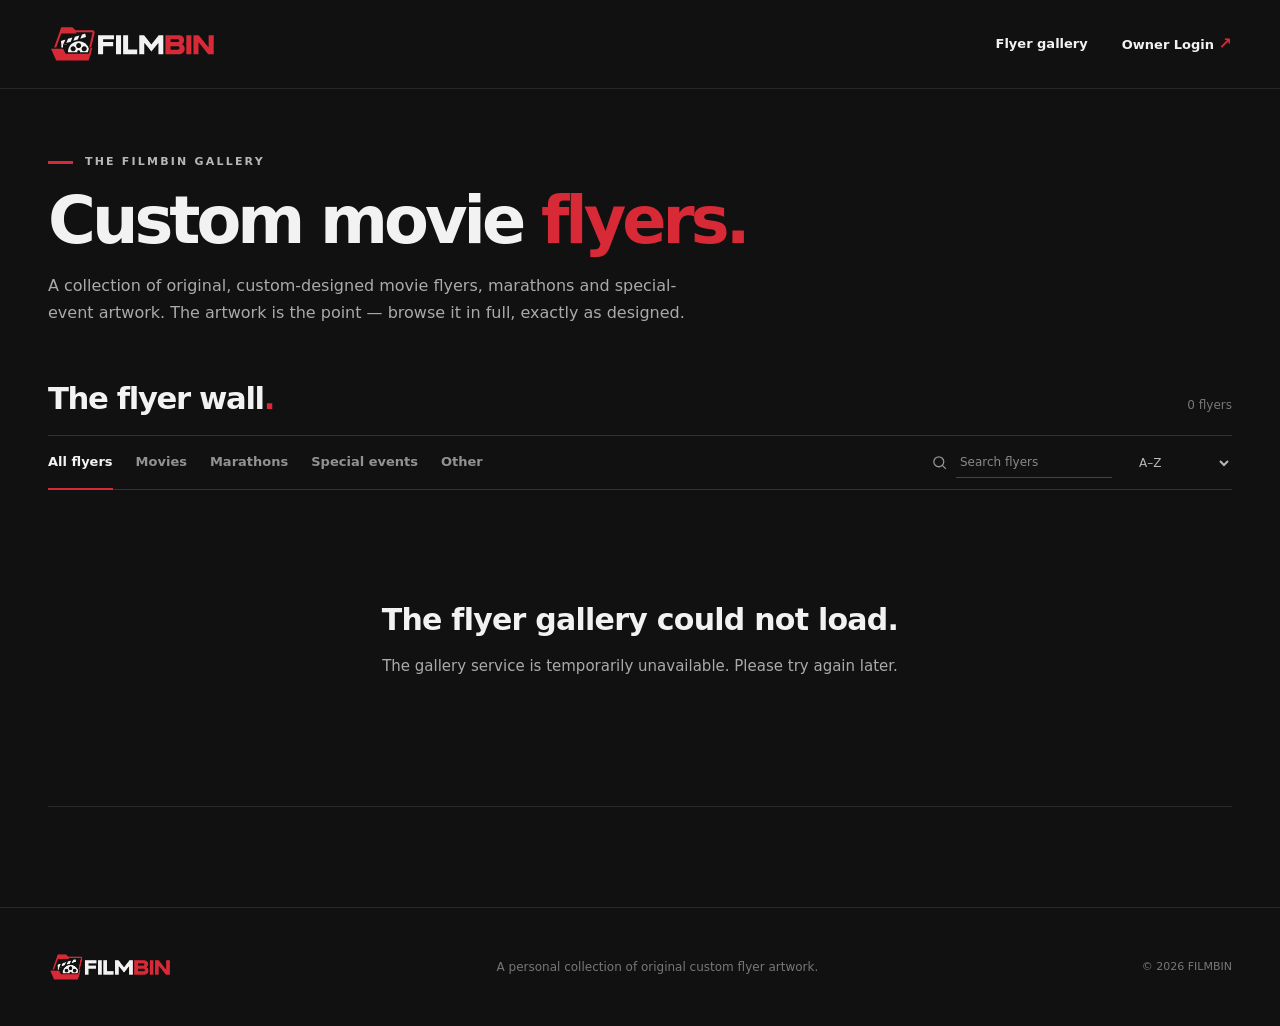
==== index.html @ 29f615d8 "Publish FilmBin movie flyer gallery (branch-based Pages)" ====
<!doctype html>
<html lang="en">
<head>
  <meta charset="utf-8">
  <meta name="viewport" content="width=device-width, initial-scale=1">
  <meta name="theme-color" content="#111111">
  <meta name="description" content="FilmBin is a personal gallery of original custom movie flyers. Browse the artwork and view every design uncropped and in full.">
  <meta property="og:title" content="FilmBin | Custom Movie Flyers">
  <meta property="og:description" content="A gallery of custom movie flyers — the designs come first.">
  <meta property="og:image" content="./assets/brand/social-preview.png">
  <title>FilmBin — Custom Movie Flyers</title>
  <link rel="icon" type="image/png" href="./assets/brand/favicon-transparent.png?v=2">
  <link rel="apple-touch-icon" href="./assets/brand/apple-touch-icon.png">
  <link rel="stylesheet" href="./styles.css">
  <script src="./config.js" defer></script>
  <script src="./site.js" defer></script>
</head>
<body>
  <a class="skip-link" href="#gallery">Skip to flyer gallery</a>
  <header class="site-header" id="top">
    <div class="site-width header-inner">
      <a class="brand" href="#top" aria-label="FilmBin homepage">
        <img src="./assets/brand/logo.svg" alt="FilmBin" width="1980" height="467">
      </a>
      <nav aria-label="Main navigation" class="site-nav">
        <a href="#gallery" class="nav-gallery">Flyer gallery</a>
        <a id="owner-link" class="owner-link" href="./owner.html">Owner Login <span aria-hidden="true">↗</span></a>
      </nav>
    </div>
  </header>

  <main>
    <section class="intro site-width" aria-labelledby="hero-heading">
      <p class="kicker"><span class="kicker-line" aria-hidden="true"></span> THE FILMBIN GALLERY</p>
      <h1 id="hero-heading">Custom movie <span>flyers.</span></h1>
      <p id="hero-description" class="intro-description">A collection of original, custom-designed movie flyers, marathons and special-event artwork. The artwork is the point — browse it in full, exactly as designed.</p>
    </section>

    <section id="gallery" class="gallery site-width" aria-labelledby="gallery-heading">
      <div class="gallery-heading-row">
        <h2 id="gallery-heading">The flyer wall<span class="heading-period">.</span></h2>
        <p id="results-count" class="results-count" role="status" aria-live="polite">Loading artwork…</p>
      </div>
      <div class="gallery-toolbar">
        <div class="filters" role="group" aria-label="Filter flyers by type">
          <button type="button" class="filter active" data-filter="all" aria-pressed="true">All flyers</button>
          <button type="button" class="filter" data-filter="Movie Flyer" aria-pressed="false">Movies</button>
          <button type="button" class="filter" data-filter="Marathon" aria-pressed="false">Marathons</button>
          <button type="button" class="filter" data-filter="Special Event" aria-pressed="false">Special events</button>
          <button type="button" class="filter" data-filter="Other" aria-pressed="false">Other</button>
        </div>
        <div class="toolbar-tools">
          <label class="event-filter" id="event-filter-wrap" hidden><span class="sr-only">Special event</span><select id="event-filter"><option value="all">All events</option></select></label>
          <label class="search-label">
            <svg aria-hidden="true" width="17" height="17" viewBox="0 0 24 24" fill="none" stroke="currentColor" stroke-width="1.8"><circle cx="11" cy="11" r="7"></circle><path d="m16 16 5 5"></path></svg>
            <span class="sr-only">Search flyers</span>
            <input id="search" type="search" placeholder="Search flyers" autocomplete="off">
          </label>
          <label class="sort-label"><span class="sr-only">Sort flyers</span>
            <select id="sort"><option value="title" selected>A–Z</option><option value="newest">Newest first</option><option value="oldest">Oldest first</option></select>
          </label>
        </div>
      </div>

      <div id="flyer-grid" class="poster-grid" aria-label="Custom movie flyer gallery"></div>
      <div id="empty-state" class="empty-state" hidden>
        <h3 id="empty-heading">Your flyer collection will appear here.</h3>
        <p id="empty-description">Once you publish your custom flyers through Owner Access, the images will fill this gallery. No demo posters or placeholders are shown as real artwork.</p>
      </div>
    </section>
    <div id="site-sections" class="editorial-sections site-width" hidden aria-label="Additional information"></div>
  </main>

  <footer class="site-footer">
    <div class="site-width footer-inner">
      <a class="footer-brand" href="#top" aria-label="FilmBin home"><img src="./assets/brand/footer-logo.png" alt="FilmBin" width="1980" height="467"></a>
      <p id="footer-note">A personal collection of original custom flyer artwork.</p>
      <span>© <span id="year"></span> FILMBIN</span>
    </div>
  </footer>

  <dialog id="flyer-dialog" class="flyer-dialog" aria-labelledby="dialog-title">
    <div class="viewer">
      <div class="viewer-bar"><span>FILMBIN / FLYER VIEWER</span><button type="button" id="dialog-close" aria-label="Close flyer viewer">Close <span aria-hidden="true">×</span></button></div>
      <div class="viewer-body">
        <div class="viewer-image"><img id="dialog-img" alt=""></div>
        <div class="viewer-details">
          <p id="dialog-category" class="viewer-category"></p>
          <h2 id="dialog-title"></h2>
          <p id="dialog-description"></p>
          <a id="dialog-original" href="#" target="_blank" rel="noopener noreferrer">View original image ↗</a>
          <small>Shown in full. Original aspect ratio.</small>
        </div>
      </div>
    </div>
  </dialog>
</body>
</html>
---- styles.css ----
:root{
  color-scheme:dark;
  --bg:#111111;
  --panel:#1a1a1a;
  --panel-deep:#151515;
  --white:#F2F2F2;
  --red:#D82936;
  --gray:#777777;
  --muted:#b7b7b7;
  --line:#323232;
  --font:Inter,system-ui,-apple-system,'Segoe UI',Arial,sans-serif;
}
*,*::before,*::after{box-sizing:border-box}
html{scroll-behavior:smooth;scroll-padding-top:86px}
body{margin:0;background:var(--bg);color:var(--white);font:15px/1.5 var(--font);-webkit-font-smoothing:antialiased}
a{color:inherit;text-decoration:none}
button,input,select{font:inherit}
button{cursor:pointer}
img{display:block;max-width:100%}
[hidden]{display:none!important}
::selection{background:var(--red);color:#fff}
:focus-visible{outline:2px solid #fd7981;outline-offset:4px}
.sr-only{position:absolute;width:1px;height:1px;padding:0;margin:-1px;overflow:hidden;clip:rect(0,0,0,0);white-space:nowrap;border:0}
.skip-link{position:absolute;top:-100px;left:1rem;z-index:100;padding:10px 16px;color:#fff;background:var(--red)}
.skip-link:focus{top:10px}
.site-width{width:min(1540px,calc(100% - 96px));margin-inline:auto}
.site-header{border-bottom:1px solid #262626}
.header-inner{display:flex;align-items:center;justify-content:space-between;gap:24px;min-height:88px}
.brand{display:inline-flex;align-items:center;flex-shrink:0}
.brand img{width:170px;height:auto;max-height:54px;object-fit:contain;object-position:left center}
.site-nav{display:flex;align-items:center;gap:34px;font-size:13px;font-weight:650}
.site-nav a{color:var(--muted);transition:color .15s}
.site-nav a:hover,.site-nav .nav-gallery{color:var(--white)}
.site-nav .owner-link{color:var(--white)}
.owner-link span{font-size:16px;color:var(--red)}
.intro{padding-top:65px;padding-bottom:54px}
.kicker{display:flex;align-items:center;gap:12px;margin:0 0 16px;color:var(--muted);font-size:11px;letter-spacing:.20em;font-weight:750}
.kicker-line{width:25px;height:3px;background:var(--red)}
.intro h1{font-size:clamp(40px,5.1vw,76px);line-height:1.035;letter-spacing:-.061em;margin:0;font-weight:800}
.intro h1 span{color:var(--red)}
.intro-description{color:#aaa;margin:18px 0 0;max-width:660px;font-size:16px;line-height:1.7}
.gallery{padding-bottom:100px}
.gallery-heading-row{display:flex;align-items:baseline;justify-content:space-between;gap:18px;padding-bottom:18px}
.gallery-heading-row h2{font-size:clamp(22px,2.4vw,32px);line-height:1.2;letter-spacing:-.045em;margin:0;font-weight:750}
.heading-period{color:var(--red)}
.results-count{margin:0;color:var(--gray);font-size:12px;white-space:nowrap}
.gallery-toolbar{display:flex;align-items:center;justify-content:space-between;gap:16px;border-top:1px solid var(--line);border-bottom:1px solid var(--line);margin-bottom:27px}
.filters{display:flex;gap:23px;align-items:center;flex-wrap:wrap}
.filter{position:relative;border:0;background:none;color:#929292;white-space:nowrap;padding:18px 0 19px;font-size:13px;font-weight:590;line-height:1.2}
.filter:hover,.filter.active{color:var(--white)}
.filter.active::after{content:'';position:absolute;bottom:-1px;left:0;right:0;height:2px;background:var(--red)}
.toolbar-tools{display:flex;align-items:center;gap:18px;min-width:0}
.search-label{display:flex;align-items:center;gap:8px;color:#939393}
.search-label input{width:156px;min-width:0;color:var(--white);background:transparent;border:0;border-bottom:1px solid #444;padding:6px 4px;outline-offset:2px;font-size:12px}
.search-label input::placeholder{color:#898989}
.sort-label select{color:var(--muted);background:var(--bg);border:0;padding:8px 5px;font-size:12px;cursor:pointer}
.poster-grid{display:grid;grid-template-columns:repeat(4,minmax(0,1fr));column-gap:22px;row-gap:40px}
.poster{min-width:0}
.poster-open{display:block;width:100%;border:0;background:transparent;padding:0;text-align:left;color:inherit}
.poster-frame{display:block;width:100%;height:auto;overflow:visible;background:transparent;border:0}
.poster-frame img{display:block;width:100%;height:auto;max-height:none;object-fit:contain;object-position:center;background:transparent}
.poster-open:hover .poster-frame img,.poster-open:focus-visible .poster-frame img{outline:1px solid var(--red);outline-offset:2px}
.poster-info{padding-top:13px;display:flex;justify-content:space-between;gap:10px;align-items:start}
.poster-info-text{min-width:0}
.poster-title{margin:0;color:var(--white);font-weight:700;font-size:14px;line-height:1.35;overflow-wrap:anywhere}
.poster-type{margin:4px 0 0;color:#8f8f8f;font-size:11px}
.poster-open:hover .poster-title{color:#ffafb4}
.poster-featured{margin:0;color:var(--red);font-size:10px;font-weight:800;letter-spacing:.08em;white-space:nowrap}
.empty-state{min-height:290px;padding:80px 20px;text-align:center;border-bottom:1px solid #292929}
.empty-state h3{font-size:clamp(21px,2.4vw,30px);font-weight:700;letter-spacing:-.025em;margin:0}
.empty-state p{color:#aaa;max-width:560px;margin:12px auto 0;line-height:1.7}
.editorial-sections{padding:0 0 65px;display:grid;grid-template-columns:repeat(2,minmax(0,1fr));gap:44px 60px}
.editorial-section{border-top:1px solid var(--line);padding-top:20px}
.editorial-section h2{font-size:20px;letter-spacing:-.02em;margin:0 0 10px}
.editorial-section p{margin:0;color:#aaa;font-size:14px;white-space:pre-wrap}
.site-footer{border-top:1px solid #2a2a2a}
.footer-inner{display:flex;align-items:center;justify-content:space-between;gap:26px;min-height:118px}
.footer-brand img{width:125px;height:auto;max-height:48px;object-fit:contain;object-position:left}
.footer-inner p{font-size:12px;color:var(--gray);margin:0}
.footer-inner>span{color:var(--gray);font-size:11px;white-space:nowrap}
.flyer-dialog{position:fixed;inset:16px;width:calc(100% - 32px);max-width:1600px;height:calc(100% - 32px);max-height:1100px;margin:auto;border:1px solid #3b3b3b;background:#111;color:var(--white);padding:0;box-shadow:0 24px 90px #000b}
.flyer-dialog::backdrop{background:#000d}
.viewer{height:100%;display:flex;flex-direction:column}
.viewer-bar{height:55px;flex:0 0 55px;display:flex;justify-content:space-between;align-items:center;padding:0 24px;border-bottom:1px solid var(--line);font-size:11px;letter-spacing:.13em;color:var(--gray);font-weight:700}
.viewer-bar button{color:var(--white);background:none;border:0;font-size:13px;letter-spacing:normal;padding:8px}
.viewer-bar button span{font-size:22px;vertical-align:middle;margin-left:5px}
.viewer-body{display:grid;grid-template-columns:minmax(0,1fr) 290px;min-height:0;flex:1}
.viewer-image{display:flex;align-items:center;justify-content:center;min-width:0;min-height:0;background:#0b0b0b;padding:16px}
.viewer-image img{width:100%;height:100%;max-height:100%;object-fit:contain}
.viewer-details{padding:32px 26px;border-left:1px solid var(--line);display:flex;flex-direction:column;align-items:flex-start;overflow-y:auto}
.viewer-category{color:var(--red);text-transform:uppercase;letter-spacing:.12em;font-size:11px;font-weight:700;margin:0}
.viewer-details h2{font-size:26px;letter-spacing:-.03em;line-height:1.2;margin:13px 0}
.viewer-details>p:not(.viewer-category){font-size:13px;line-height:1.7;color:#aaa;white-space:pre-wrap;overflow-wrap:anywhere;margin:0 0 28px}
.viewer-details a{font-size:13px;color:var(--white);border-bottom:1px solid var(--red);padding-bottom:5px}
.viewer-details small{font-size:11px;color:var(--gray);margin-top:auto;padding-top:30px}
@media(min-width:1740px){.poster-grid{grid-template-columns:repeat(5,minmax(0,1fr))}}
@media(max-width:1190px){.site-width{width:calc(100% - 64px)}.poster-grid{grid-template-columns:repeat(3,minmax(0,1fr))}.gallery-toolbar{align-items:flex-start;flex-direction:column;gap:4px;padding-bottom:10px}.filters{gap:18px}.toolbar-tools{width:100%;justify-content:space-between}}
@media(max-width:720px){.editorial-sections{grid-template-columns:1fr;gap:30px}.site-width{width:calc(100% - 32px)}.header-inner{min-height:72px}.brand img{width:132px}.site-nav{gap:16px;font-size:12px}.intro{padding-top:40px;padding-bottom:40px}.intro-description{font-size:14px}.gallery-heading-row{padding-bottom:13px}.poster-grid{grid-template-columns:repeat(2,minmax(0,1fr));gap:26px 12px}.poster-title{font-size:13px}.poster-type{font-size:10px}.filters{width:100%;flex-wrap:nowrap;gap:20px;overflow-x:auto;scrollbar-width:thin}.filter{flex:0 0 auto;padding:16px 0}.footer-inner{flex-wrap:wrap;padding:24px 0;min-height:auto}.footer-inner p{order:3;flex-basis:100%}.viewer-body{grid-template-columns:minmax(0,1fr);grid-template-rows:minmax(0,1fr) auto}.viewer-details{max-height:190px;border-left:0;border-top:1px solid var(--line);padding:15px 20px}.viewer-details h2{font-size:19px;margin:5px 0}.viewer-details>p:not(.viewer-category){margin-bottom:10px}.viewer-details small{display:none}.viewer-bar{padding:0 14px}.flyer-dialog{inset:6px;width:calc(100% - 12px);height:calc(100% - 12px)}}
@media(max-width:360px){.site-nav{gap:10px}.brand img{width:116px}.intro h1{font-size:37px}.poster-grid{gap:24px 9px}}
@media(prefers-reduced-motion:reduce){html{scroll-behavior:auto}*{transition:none!important}}

.event-filter select{color:var(--white);background:#1b1b1b;border:1px solid #404040;padding:9px 10px;font-size:12px;max-width:180px}.owner-pending{max-width:780px;padding-top:90px;padding-bottom:110px}.owner-pending h1{font-size:clamp(36px,5vw,65px);margin:12px 0}.owner-pending p:not(.kicker){font-size:17px;color:#aaa;line-height:1.8}.owner-return{display:inline-block;margin-top:24px;padding:13px 19px;background:var(--red);color:white;font-weight:700}
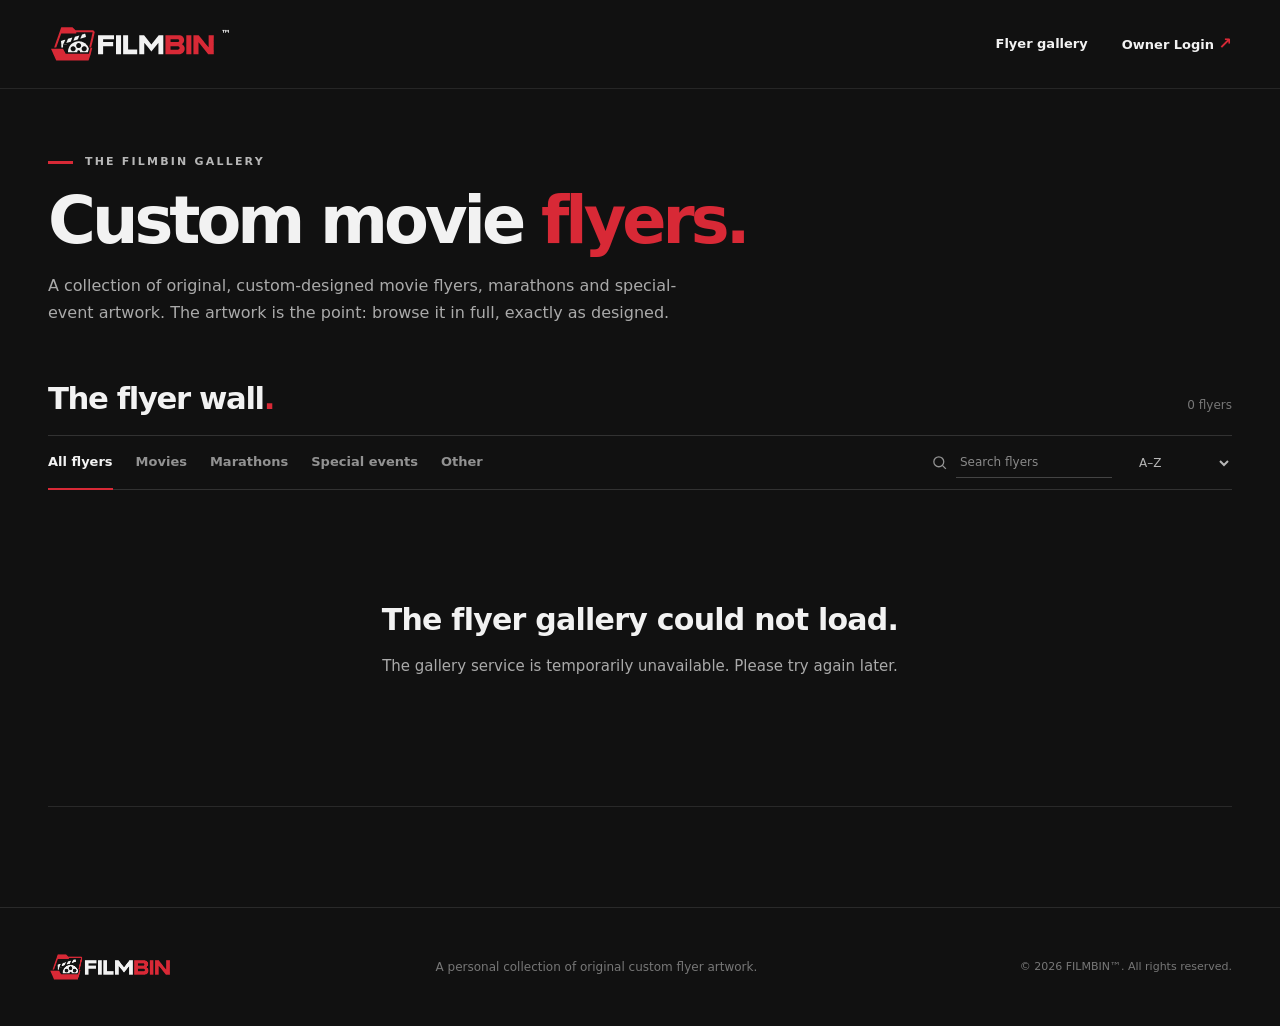
==== commit 6124c676: "FilmBin bulk publishing and owner navigation" ====
--- a/index.html
+++ b/index.html
@@ -6,9 +6,9 @@
   <meta name="theme-color" content="#111111">
   <meta name="description" content="FilmBin is a personal gallery of original custom movie flyers. Browse the artwork and view every design uncropped and in full.">
   <meta property="og:title" content="FilmBin | Custom Movie Flyers">
-  <meta property="og:description" content="A gallery of custom movie flyers — the designs come first.">
+  <meta property="og:description" content="A gallery of custom movie flyers: the designs come first.">
   <meta property="og:image" content="./assets/brand/social-preview.png">
-  <title>FilmBin — Custom Movie Flyers</title>
+  <title>FilmBin™ | Custom Movie Flyers</title>
   <link rel="icon" type="image/png" href="./assets/brand/favicon-transparent.png?v=2">
   <link rel="apple-touch-icon" href="./assets/brand/apple-touch-icon.png">
   <link rel="stylesheet" href="./styles.css">
@@ -20,7 +20,7 @@
   <header class="site-header" id="top">
     <div class="site-width header-inner">
       <a class="brand" href="#top" aria-label="FilmBin homepage">
-        <img src="./assets/brand/logo.svg" alt="FilmBin" width="1980" height="467">
+        <img src="./assets/brand/logo.svg" alt="FilmBin" width="1980" height="467"><sup class="brand-trademark" aria-hidden="true">™</sup>
       </a>
       <nav aria-label="Main navigation" class="site-nav">
         <a href="#gallery" class="nav-gallery">Flyer gallery</a>
@@ -33,7 +33,7 @@
     <section class="intro site-width" aria-labelledby="hero-heading">
       <p class="kicker"><span class="kicker-line" aria-hidden="true"></span> THE FILMBIN GALLERY</p>
       <h1 id="hero-heading">Custom movie <span>flyers.</span></h1>
-      <p id="hero-description" class="intro-description">A collection of original, custom-designed movie flyers, marathons and special-event artwork. The artwork is the point — browse it in full, exactly as designed.</p>
+      <p id="hero-description" class="intro-description">A collection of original, custom-designed movie flyers, marathons and special-event artwork. The artwork is the point: browse it in full, exactly as designed.</p>
     </section>
 
     <section id="gallery" class="gallery site-width" aria-labelledby="gallery-heading">
@@ -75,7 +75,7 @@
     <div class="site-width footer-inner">
       <a class="footer-brand" href="#top" aria-label="FilmBin home"><img src="./assets/brand/footer-logo.png" alt="FilmBin" width="1980" height="467"></a>
       <p id="footer-note">A personal collection of original custom flyer artwork.</p>
-      <span>© <span id="year"></span> FILMBIN</span>
+      <span>© <span id="year"></span> FILMBIN™. All rights reserved.</span>
     </div>
   </footer>
 
--- a/styles.css
+++ b/styles.css
@@ -100,3 +100,6 @@
 @media(prefers-reduced-motion:reduce){html{scroll-behavior:auto}*{transition:none!important}}
 
 .event-filter select{color:var(--white);background:#1b1b1b;border:1px solid #404040;padding:9px 10px;font-size:12px;max-width:180px}.owner-pending{max-width:780px;padding-top:90px;padding-bottom:110px}.owner-pending h1{font-size:clamp(36px,5vw,65px);margin:12px 0}.owner-pending p:not(.kicker){font-size:17px;color:#aaa;line-height:1.8}.owner-return{display:inline-block;margin-top:24px;padding:13px 19px;background:var(--red);color:white;font-weight:700}
+
+/* Discreet trademark notation; official image assets are never modified. */
+.brand-trademark{font-size:10px;line-height:1;color:#F2F2F2;font-weight:650;align-self:flex-start;white-space:nowrap;margin-left:3px;margin-top:5px}
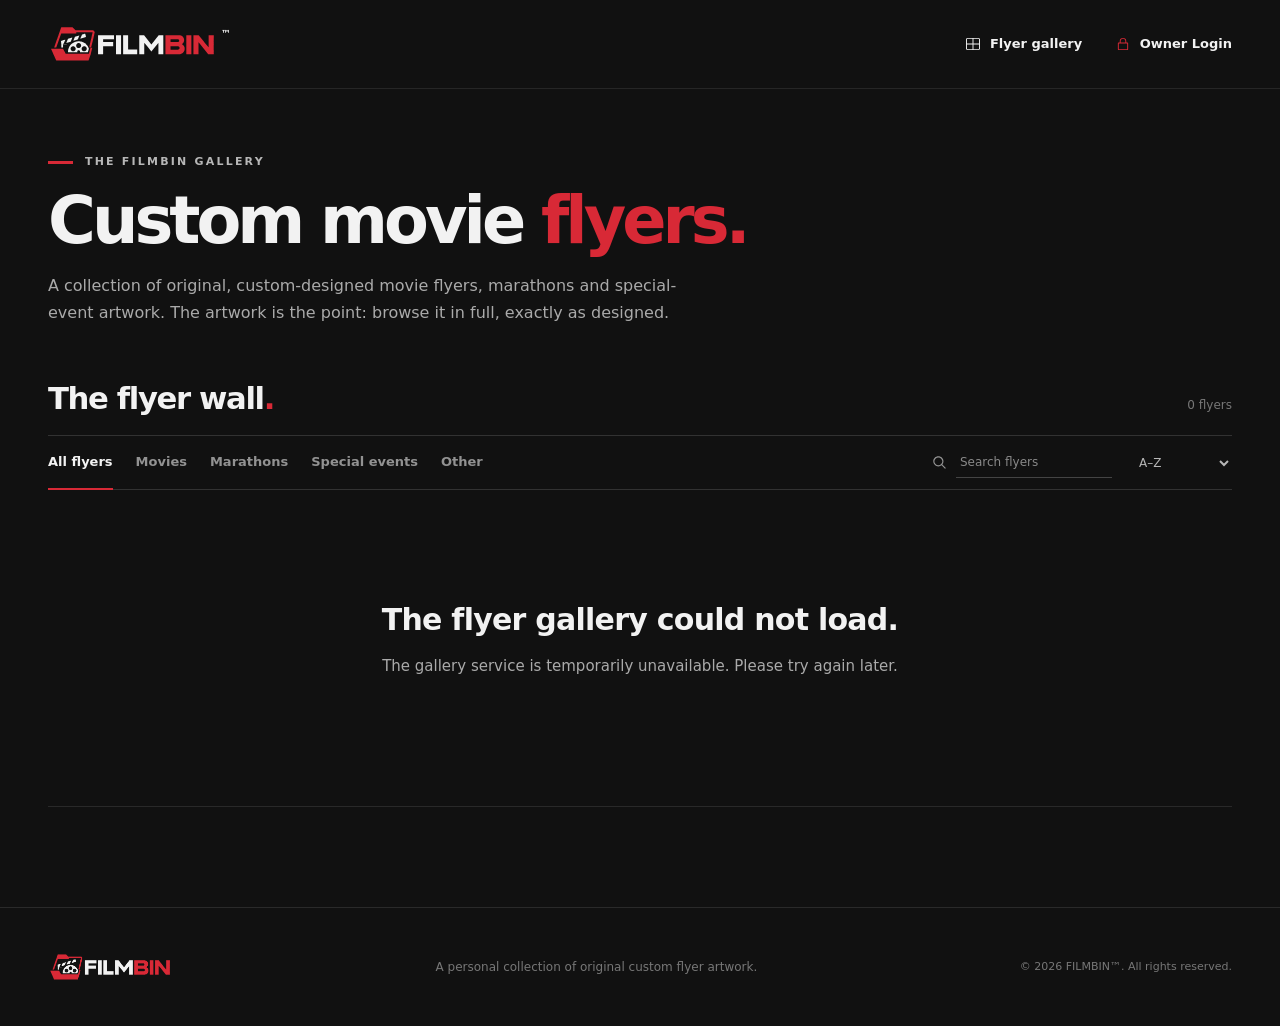
==== commit b4c4f073: "Update FilmBin public gallery and event collections" ====
--- a/index.html
+++ b/index.html
@@ -11,9 +11,9 @@
   <title>FilmBin™ | Custom Movie Flyers</title>
   <link rel="icon" type="image/png" href="./assets/brand/favicon-transparent.png?v=2">
   <link rel="apple-touch-icon" href="./assets/brand/apple-touch-icon.png">
-  <link rel="stylesheet" href="./styles.css">
-  <script src="./config.js" defer></script>
-  <script src="./site.js" defer></script>
+  <link rel="stylesheet" href="./styles.css?v=e3b2dd2d2418">
+  <script src="./config.js?v=7d7df4828145" defer></script>
+  <script src="./site.js?v=668c3277db2f" defer></script>
 </head>
 <body>
   <a class="skip-link" href="#gallery">Skip to flyer gallery</a>
@@ -23,8 +23,8 @@
         <img src="./assets/brand/logo.svg" alt="FilmBin" width="1980" height="467"><sup class="brand-trademark" aria-hidden="true">™</sup>
       </a>
       <nav aria-label="Main navigation" class="site-nav">
-        <a href="#gallery" class="nav-gallery">Flyer gallery</a>
-        <a id="owner-link" class="owner-link" href="./owner.html">Owner Login <span aria-hidden="true">↗</span></a>
+        <a href="#gallery" class="nav-gallery"><span class="ui-icon icon-view-grid" aria-hidden="true"></span> Flyer gallery</a>
+        <a id="owner-link" class="owner-link" href="./owner.html"><span class="ui-icon icon-lock-closed" aria-hidden="true"></span> Owner Login</a>
       </nav>
     </div>
   </header>
@@ -50,9 +50,8 @@
           <button type="button" class="filter" data-filter="Other" aria-pressed="false">Other</button>
         </div>
         <div class="toolbar-tools">
-          <label class="event-filter" id="event-filter-wrap" hidden><span class="sr-only">Special event</span><select id="event-filter"><option value="all">All events</option></select></label>
           <label class="search-label">
-            <svg aria-hidden="true" width="17" height="17" viewBox="0 0 24 24" fill="none" stroke="currentColor" stroke-width="1.8"><circle cx="11" cy="11" r="7"></circle><path d="m16 16 5 5"></path></svg>
+            <span class="ui-icon icon-magnifying-glass" aria-hidden="true"></span>
             <span class="sr-only">Search flyers</span>
             <input id="search" type="search" placeholder="Search flyers" autocomplete="off">
           </label>
@@ -62,13 +61,17 @@
         </div>
       </div>
 
+      <div id="event-navigation" class="event-navigation" hidden>
+        <button type="button" id="events-back" class="events-back"><span class="ui-icon icon-arrow-left" aria-hidden="true"></span> ← All special events</button>
+        <h3 id="active-event-name"></h3>
+      </div>
+      <div id="event-grid" class="event-grid" aria-label="Special Event collections" hidden></div>
       <div id="flyer-grid" class="poster-grid" aria-label="Custom movie flyer gallery"></div>
       <div id="empty-state" class="empty-state" hidden>
         <h3 id="empty-heading">Your flyer collection will appear here.</h3>
         <p id="empty-description">Once you publish your custom flyers through Owner Access, the images will fill this gallery. No demo posters or placeholders are shown as real artwork.</p>
       </div>
     </section>
-    <div id="site-sections" class="editorial-sections site-width" hidden aria-label="Additional information"></div>
   </main>
 
   <footer class="site-footer">
@@ -81,14 +84,14 @@
 
   <dialog id="flyer-dialog" class="flyer-dialog" aria-labelledby="dialog-title">
     <div class="viewer">
-      <div class="viewer-bar"><span>FILMBIN / FLYER VIEWER</span><button type="button" id="dialog-close" aria-label="Close flyer viewer">Close <span aria-hidden="true">×</span></button></div>
+      <div class="viewer-bar"><span>FILMBIN / FLYER VIEWER</span><button type="button" id="dialog-close" aria-label="Close flyer viewer">Close <span class="ui-icon icon-cross-2" aria-hidden="true"></span></button></div>
       <div class="viewer-body">
         <div class="viewer-image"><img id="dialog-img" alt=""></div>
         <div class="viewer-details">
           <p id="dialog-category" class="viewer-category"></p>
           <h2 id="dialog-title"></h2>
           <p id="dialog-description"></p>
-          <a id="dialog-original" href="#" target="_blank" rel="noopener noreferrer">View original image ↗</a>
+          <a id="dialog-original" href="#" target="_blank" rel="noopener noreferrer"><span class="ui-icon icon-external-link" aria-hidden="true"></span> View original image</a>
           <small>Shown in full. Original aspect ratio.</small>
         </div>
       </div>
--- a/styles.css
+++ b/styles.css
@@ -69,10 +69,7 @@
 .empty-state{min-height:290px;padding:80px 20px;text-align:center;border-bottom:1px solid #292929}
 .empty-state h3{font-size:clamp(21px,2.4vw,30px);font-weight:700;letter-spacing:-.025em;margin:0}
 .empty-state p{color:#aaa;max-width:560px;margin:12px auto 0;line-height:1.7}
-.editorial-sections{padding:0 0 65px;display:grid;grid-template-columns:repeat(2,minmax(0,1fr));gap:44px 60px}
-.editorial-section{border-top:1px solid var(--line);padding-top:20px}
-.editorial-section h2{font-size:20px;letter-spacing:-.02em;margin:0 0 10px}
-.editorial-section p{margin:0;color:#aaa;font-size:14px;white-space:pre-wrap}
+
 .site-footer{border-top:1px solid #2a2a2a}
 .footer-inner{display:flex;align-items:center;justify-content:space-between;gap:26px;min-height:118px}
 .footer-brand img{width:125px;height:auto;max-height:48px;object-fit:contain;object-position:left}
@@ -95,7 +92,7 @@
 .viewer-details small{font-size:11px;color:var(--gray);margin-top:auto;padding-top:30px}
 @media(min-width:1740px){.poster-grid{grid-template-columns:repeat(5,minmax(0,1fr))}}
 @media(max-width:1190px){.site-width{width:calc(100% - 64px)}.poster-grid{grid-template-columns:repeat(3,minmax(0,1fr))}.gallery-toolbar{align-items:flex-start;flex-direction:column;gap:4px;padding-bottom:10px}.filters{gap:18px}.toolbar-tools{width:100%;justify-content:space-between}}
-@media(max-width:720px){.editorial-sections{grid-template-columns:1fr;gap:30px}.site-width{width:calc(100% - 32px)}.header-inner{min-height:72px}.brand img{width:132px}.site-nav{gap:16px;font-size:12px}.intro{padding-top:40px;padding-bottom:40px}.intro-description{font-size:14px}.gallery-heading-row{padding-bottom:13px}.poster-grid{grid-template-columns:repeat(2,minmax(0,1fr));gap:26px 12px}.poster-title{font-size:13px}.poster-type{font-size:10px}.filters{width:100%;flex-wrap:nowrap;gap:20px;overflow-x:auto;scrollbar-width:thin}.filter{flex:0 0 auto;padding:16px 0}.footer-inner{flex-wrap:wrap;padding:24px 0;min-height:auto}.footer-inner p{order:3;flex-basis:100%}.viewer-body{grid-template-columns:minmax(0,1fr);grid-template-rows:minmax(0,1fr) auto}.viewer-details{max-height:190px;border-left:0;border-top:1px solid var(--line);padding:15px 20px}.viewer-details h2{font-size:19px;margin:5px 0}.viewer-details>p:not(.viewer-category){margin-bottom:10px}.viewer-details small{display:none}.viewer-bar{padding:0 14px}.flyer-dialog{inset:6px;width:calc(100% - 12px);height:calc(100% - 12px)}}
+@media(max-width:720px){.site-width{width:calc(100% - 32px)}.header-inner{min-height:72px}.brand img{width:132px}.site-nav{gap:16px;font-size:12px}.intro{padding-top:40px;padding-bottom:40px}.intro-description{font-size:14px}.gallery-heading-row{padding-bottom:13px}.poster-grid{grid-template-columns:repeat(2,minmax(0,1fr));gap:26px 12px}.poster-title{font-size:13px}.poster-type{font-size:10px}.filters{width:100%;flex-wrap:nowrap;gap:20px;overflow-x:auto;scrollbar-width:thin}.filter{flex:0 0 auto;padding:16px 0}.footer-inner{flex-wrap:wrap;padding:24px 0;min-height:auto}.footer-inner p{order:3;flex-basis:100%}.viewer-body{grid-template-columns:minmax(0,1fr);grid-template-rows:minmax(0,1fr) auto}.viewer-details{max-height:190px;border-left:0;border-top:1px solid var(--line);padding:15px 20px}.viewer-details h2{font-size:19px;margin:5px 0}.viewer-details>p:not(.viewer-category){margin-bottom:10px}.viewer-details small{display:none}.viewer-bar{padding:0 14px}.flyer-dialog{inset:6px;width:calc(100% - 12px);height:calc(100% - 12px)}}
 @media(max-width:360px){.site-nav{gap:10px}.brand img{width:116px}.intro h1{font-size:37px}.poster-grid{gap:24px 9px}}
 @media(prefers-reduced-motion:reduce){html{scroll-behavior:auto}*{transition:none!important}}
 
@@ -103,3 +100,51 @@
 
 /* Discreet trademark notation; official image assets are never modified. */
 .brand-trademark{font-size:10px;line-height:1;color:#F2F2F2;font-weight:650;align-self:flex-start;white-space:nowrap;margin-left:3px;margin-top:5px}
+
+/* Special Events open into their own poster walls. Covers are uncropped originals. */
+.event-grid{display:grid;grid-template-columns:repeat(3,minmax(0,1fr));gap:24px;margin-bottom:30px}
+.event-grid[hidden],.event-navigation[hidden]{display:none}
+.event-tile{display:block;min-width:0;width:100%;background:none;border:0;padding:0;text-align:left;color:var(--white)}
+.event-cover{aspect-ratio:4/5;display:flex;align-items:center;justify-content:center;min-width:0;background:#111;overflow:hidden}
+.event-cover img{display:block;width:100%;height:100%;object-fit:contain;object-position:center}
+.event-tile:focus-visible .event-cover,.event-tile:hover .event-cover{outline:2px solid var(--red);outline-offset:2px}
+.event-tile-details{padding:12px 1px 0}.event-title{font-size:18px;font-weight:750;line-height:1.3;margin:0 0 4px}
+.event-count{display:block;color:#aaa;font-size:12px}.event-description{font-size:12px;color:#999;margin:8px 0 0;line-height:1.5}
+.event-navigation{display:flex;align-items:center;gap:20px;flex-wrap:wrap;margin:0 0 23px;padding-bottom:12px;border-bottom:1px solid var(--line)}
+.events-back{border:1px solid #555;background:transparent;color:#f2f2f2;padding:10px 14px;font-size:12px;font-weight:650}
+.events-back:hover{border-color:var(--red)}.event-navigation h3{margin:0;font-size:22px;line-height:1.3}
+@media(max-width:940px){.event-grid{grid-template-columns:repeat(2,minmax(0,1fr))}}
+@media(max-width:550px){.event-grid{gap:15px}.event-title{font-size:14px}.event-cover{aspect-ratio:4/5}.event-navigation h3{font-size:18px}}
+
+
+/* Radix Icons (WorkOS, MIT), scoped to FilmBin navigation/actions. */
+.ui-icon{display:inline-block;width:16px;height:16px;flex:0 0 16px;vertical-align:-3px;background-color:currentColor;-webkit-mask-image:var(--radix-icon);mask-image:var(--radix-icon);-webkit-mask-position:center;mask-position:center;-webkit-mask-repeat:no-repeat;mask-repeat:no-repeat;-webkit-mask-size:contain;mask-size:contain;pointer-events:none}
+.icon-dashboard{--radix-icon:url("./assets/icons/dashboard.svg")}
+.icon-upload{--radix-icon:url("./assets/icons/upload.svg")}
+.icon-view-grid{--radix-icon:url("./assets/icons/view-grid.svg")}
+.icon-star{--radix-icon:url("./assets/icons/star.svg")}
+.icon-gear{--radix-icon:url("./assets/icons/gear.svg")}
+.icon-activity-log{--radix-icon:url("./assets/icons/activity-log.svg")}
+.icon-external-link{--radix-icon:url("./assets/icons/external-link.svg")}
+.icon-exit{--radix-icon:url("./assets/icons/exit.svg")}
+.icon-plus{--radix-icon:url("./assets/icons/plus.svg")}
+.icon-pencil-2{--radix-icon:url("./assets/icons/pencil-2.svg")}
+.icon-eye-open{--radix-icon:url("./assets/icons/eye-open.svg")}
+.icon-check-circled{--radix-icon:url("./assets/icons/check-circled.svg")}
+.icon-eye-closed{--radix-icon:url("./assets/icons/eye-closed.svg")}
+.icon-trash{--radix-icon:url("./assets/icons/trash.svg")}
+.icon-magnifying-glass{--radix-icon:url("./assets/icons/magnifying-glass.svg")}
+.icon-filter{--radix-icon:url("./assets/icons/filter.svg")}
+.icon-caret-sort{--radix-icon:url("./assets/icons/caret-sort.svg")}
+.icon-checkbox{--radix-icon:url("./assets/icons/checkbox.svg")}
+.icon-image{--radix-icon:url("./assets/icons/image.svg")}
+.icon-check{--radix-icon:url("./assets/icons/check.svg")}
+.icon-cross-2{--radix-icon:url("./assets/icons/cross-2.svg")}
+.icon-chevron-left{--radix-icon:url("./assets/icons/chevron-left.svg")}
+.icon-chevron-right{--radix-icon:url("./assets/icons/chevron-right.svg")}
+.icon-lock-closed{--radix-icon:url("./assets/icons/lock-closed.svg")}
+.icon-arrow-left{--radix-icon:url("./assets/icons/arrow-left.svg")}
+.icon-reload{--radix-icon:url("./assets/icons/reload.svg")}
+.icon-home{--radix-icon:url("./assets/icons/home.svg")}
+.icon-arrow-right{--radix-icon:url("./assets/icons/arrow-right.svg")}
+.owner-link .ui-icon,.nav-gallery .ui-icon{width:14px;height:14px;flex-basis:14px;margin-right:5px}.search-label .ui-icon{width:17px;height:17px;flex-basis:17px}.events-back .ui-icon,.viewer-details a .ui-icon{margin-right:6px}.viewer-bar button .ui-icon{margin-left:7px}.event-tile .ui-icon{width:15px;height:15px}
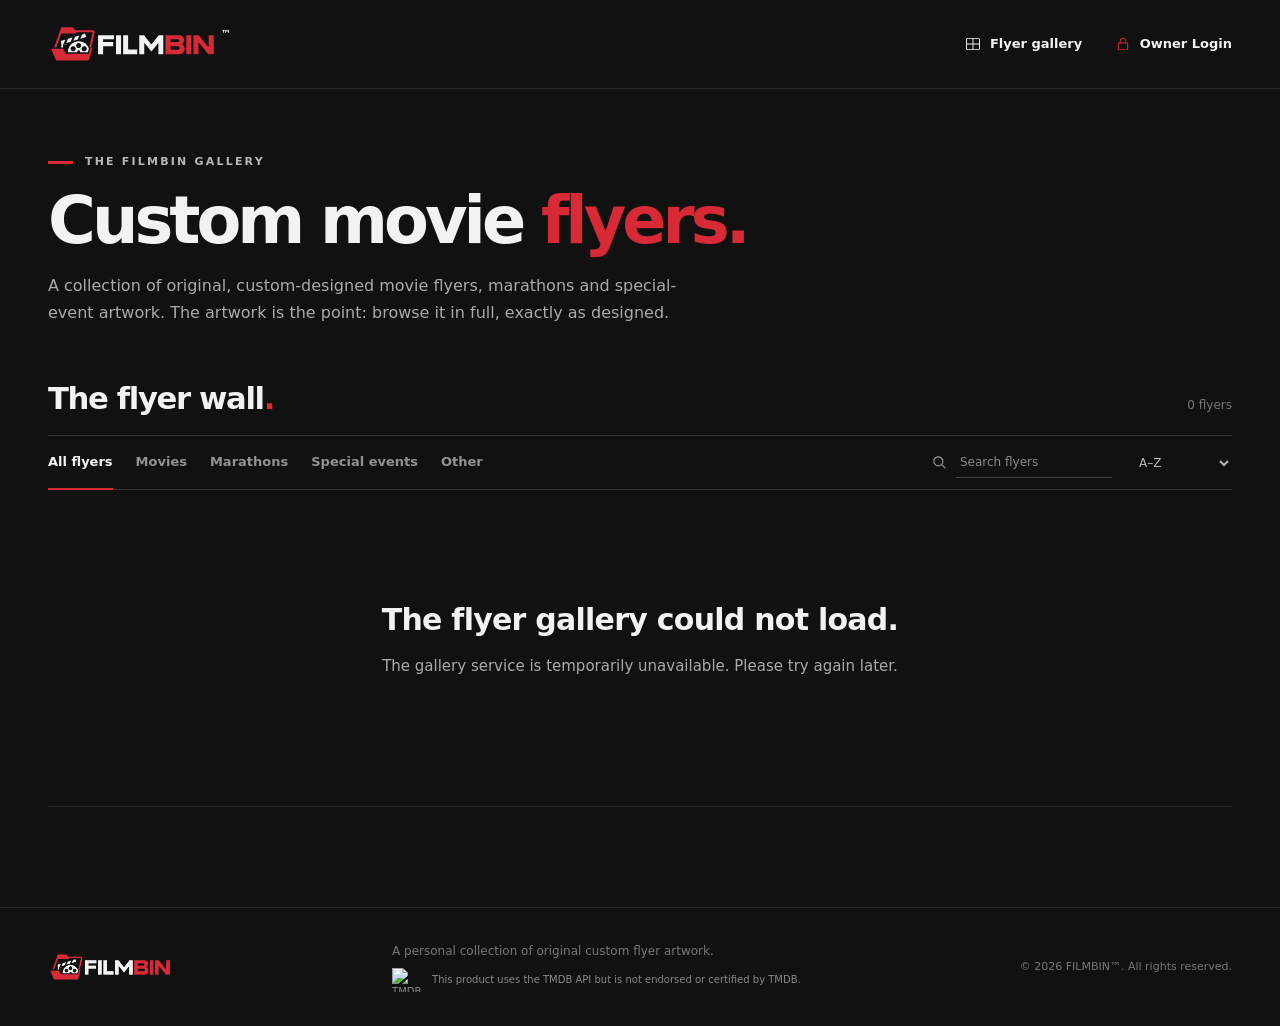
==== commit 8763f0dc: "Update FilmBin public gallery and event collections" ====
--- a/index.html
+++ b/index.html
@@ -11,9 +11,9 @@
   <title>FilmBin™ | Custom Movie Flyers</title>
   <link rel="icon" type="image/png" href="./assets/brand/favicon-transparent.png?v=2">
   <link rel="apple-touch-icon" href="./assets/brand/apple-touch-icon.png">
-  <link rel="stylesheet" href="./styles.css?v=e3b2dd2d2418">
+  <link rel="stylesheet" href="./styles.css?v=70e88fecd9c2">
   <script src="./config.js?v=7d7df4828145" defer></script>
-  <script src="./site.js?v=668c3277db2f" defer></script>
+  <script src="./site.js?v=51b68cfd9684" defer></script>
 </head>
 <body>
   <a class="skip-link" href="#gallery">Skip to flyer gallery</a>
@@ -77,7 +77,7 @@
   <footer class="site-footer">
     <div class="site-width footer-inner">
       <a class="footer-brand" href="#top" aria-label="FilmBin home"><img src="./assets/brand/footer-logo.png" alt="FilmBin" width="1980" height="467"></a>
-      <p id="footer-note">A personal collection of original custom flyer artwork.</p>
+      <div class="footer-copy"><p id="footer-note">A personal collection of original custom flyer artwork.</p><p class="tmdb-credit"><a href="https://www.themoviedb.org" target="_blank" rel="noopener noreferrer" aria-label="The Movie Database"><img src="https://www.themoviedb.org/assets/2/v4/logos/v2/blue_square_2-d537fb228cf3ded904ef09b136fe3fec72548ebc1fea3fbbd1ad9e36364db38b.svg" alt="TMDB" width="32" height="24"></a><span>This product uses the TMDB API but is not endorsed or certified by TMDB.</span></p></div>
       <span>© <span id="year"></span> FILMBIN™. All rights reserved.</span>
     </div>
   </footer>
@@ -91,6 +91,10 @@
           <p id="dialog-category" class="viewer-category"></p>
           <h2 id="dialog-title"></h2>
           <p id="dialog-description"></p>
+          <section id="dialog-movies-section" class="viewer-movies" aria-label="Featured movies" hidden>
+            <div class="viewer-movies-heading"><h3>FEATURED MOVIES</h3><span id="dialog-movies-count"></span></div>
+            <ol id="dialog-movies" class="viewer-movie-list"></ol>
+          </section>
           <a id="dialog-original" href="#" target="_blank" rel="noopener noreferrer"><span class="ui-icon icon-external-link" aria-hidden="true"></span> View original image</a>
           <small>Shown in full. Original aspect ratio.</small>
         </div>
--- a/styles.css
+++ b/styles.css
@@ -148,3 +148,21 @@
 .icon-home{--radix-icon:url("./assets/icons/home.svg")}
 .icon-arrow-right{--radix-icon:url("./assets/icons/arrow-right.svg")}
 .owner-link .ui-icon,.nav-gallery .ui-icon{width:14px;height:14px;flex-basis:14px;margin-right:5px}.search-label .ui-icon{width:17px;height:17px;flex-basis:17px}.events-back .ui-icon,.viewer-details a .ui-icon{margin-right:6px}.viewer-bar button .ui-icon{margin-left:7px}.event-tile .ui-icon{width:15px;height:15px}
+
+/* TMDB movie lineups inside the poster viewer. 30 titles scroll naturally with details. */
+.viewer-body{grid-template-columns:minmax(0,1fr) minmax(320px,360px)}
+.viewer-movies{width:100%;border-top:1px solid #333;padding:17px 0 19px;margin:4px 0 14px}
+.viewer-movies[hidden]{display:none}
+.viewer-movies-heading{display:flex;gap:8px;align-items:center;justify-content:space-between;margin-bottom:12px}
+.viewer-movies-heading h3{margin:0;color:#e4e4e4;font-size:11px;font-weight:750;letter-spacing:.12em}
+.viewer-movies-heading span{color:#8d8d8d;font-size:10px;white-space:nowrap}
+.viewer-movie-list{list-style:decimal;list-style-position:outside;margin:0 0 0 23px;padding:0;counter-reset:movie}
+.viewer-movie-list li{padding:6px 0 9px 4px;color:#a7a7a7;font-size:13px;line-height:1.35}
+.viewer-movie-list li::marker{font-variant-numeric:tabular-nums;color:#777}
+.viewer-details .viewer-movie-list a{font-size:13px;display:inline-flex;align-items:baseline;gap:7px;max-width:100%;border:0;border-radius:2px;padding:0;color:#ededed;line-height:1.4;overflow-wrap:anywhere;text-decoration:none}
+.viewer-movie-list a:hover,.viewer-movie-list a:focus-visible{color:#f0626f;text-decoration:underline;text-underline-offset:3px}
+.viewer-movie-list .ui-icon{width:11px;height:11px;flex:0 0 11px;color:#8e8e8e}
+.footer-copy{min-width:0;max-width:560px}.footer-copy>p{margin:0}
+.tmdb-credit{display:flex;align-items:center;gap:8px;margin-top:8px!important;font-size:10px!important;line-height:1.5;color:#898989!important}
+.tmdb-credit a{flex:0 0 auto}.tmdb-credit img{display:block;object-fit:contain;width:32px;height:24px}
+@media(max-width:720px){.viewer-body{grid-template-columns:minmax(0,1fr)}.viewer-details{max-height:min(42vh,380px)}.viewer-movies{padding:12px 0}.viewer-details small{display:none}}
